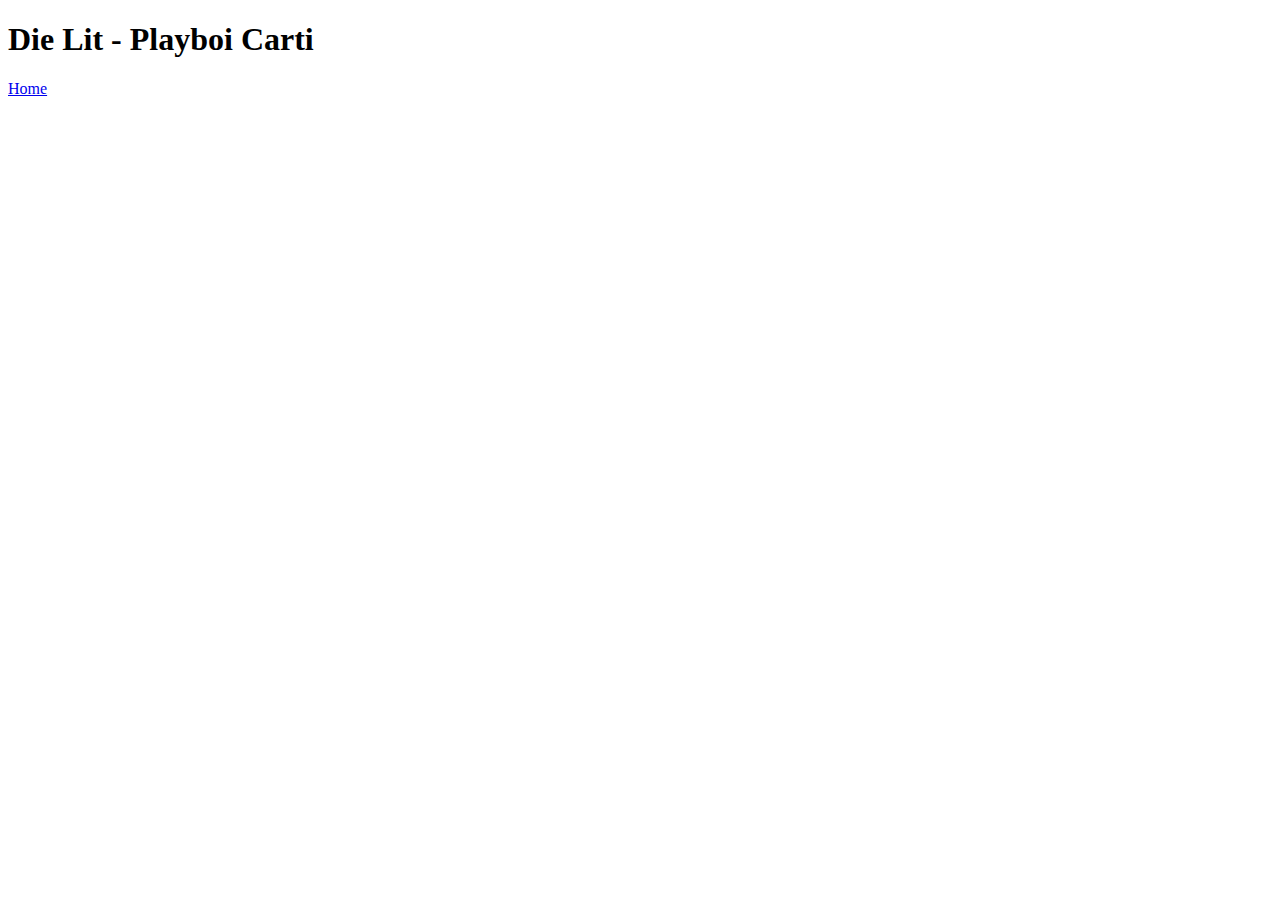
==== reviews/die-lit-carti.html @ bcaa0dad "Add index.html reviews/die-lit-carti.html README.md images/die-lit-carti-cover.png" ====
<!DOCTYPE html>
<html lang="en">
<head>
    <meta charset="UTF-8">
    <meta name="viewport" content="width=device-width, initial-scale=1.0">
    <title>Document</title>
</head>
<body>
    <h1>Die Lit - Playboi Carti</h1>
    <a href="../index.html">Home</a>
</body>
</html>
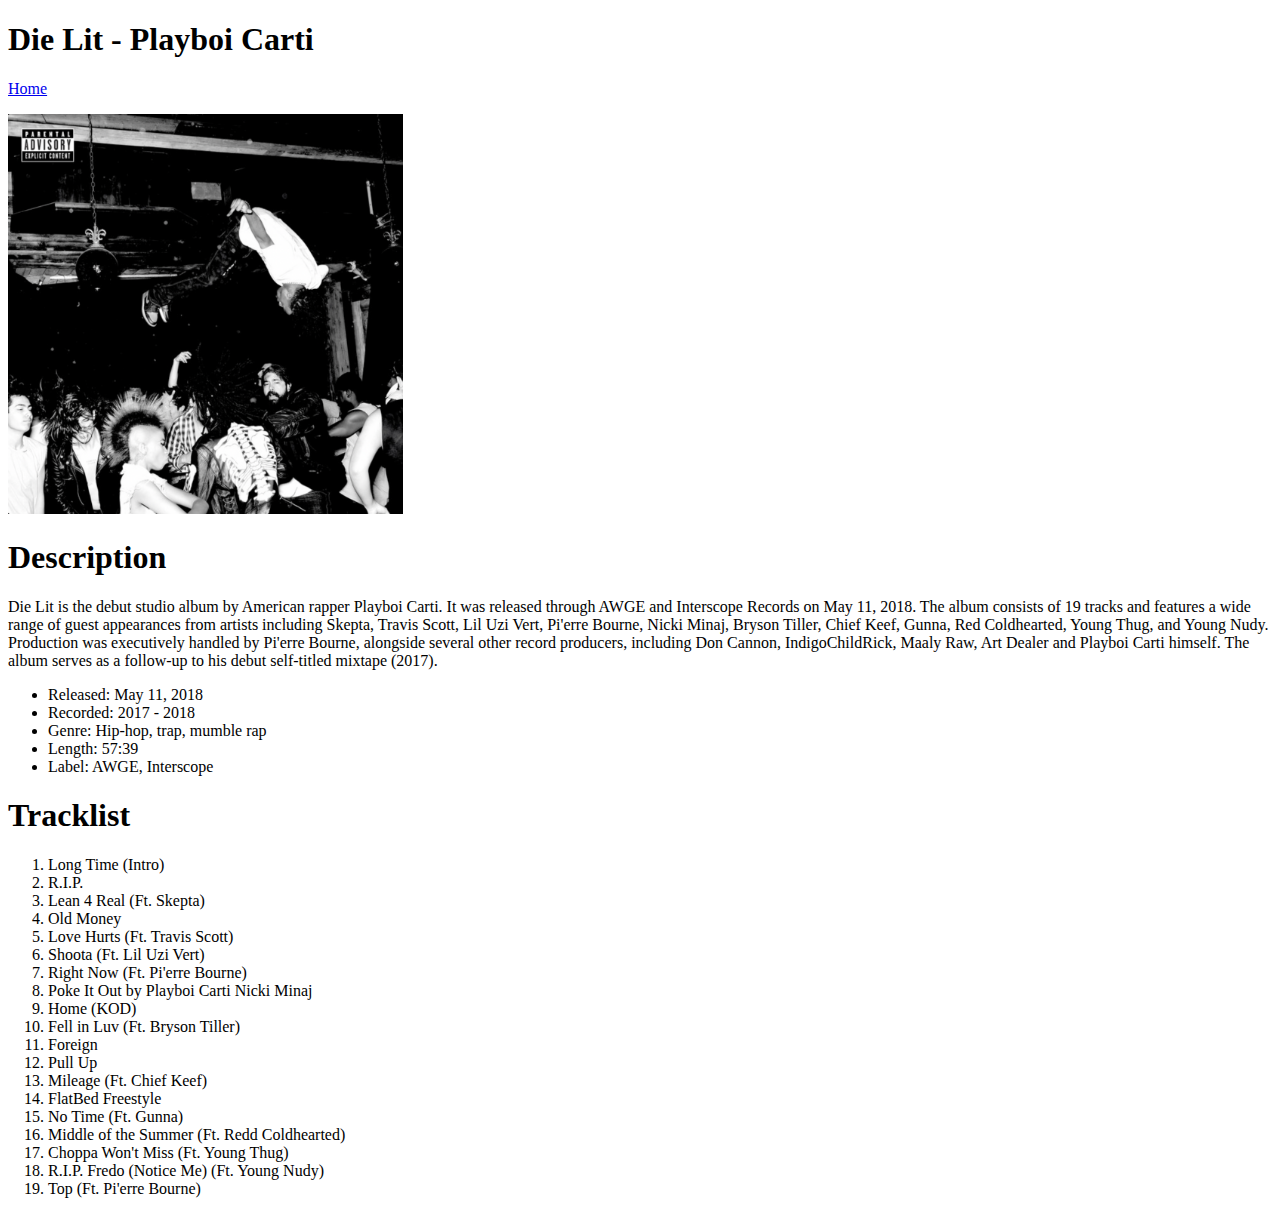
==== commit b15795f1: "Add album pages, image files, edit index, edit die lit" ====
--- a/reviews/die-lit-carti.html
+++ b/reviews/die-lit-carti.html
@@ -3,10 +3,42 @@
 <head>
     <meta charset="UTF-8">
     <meta name="viewport" content="width=device-width, initial-scale=1.0">
-    <title>Document</title>
+    <title>Die Lit - Playboi Carti</title>
 </head>
 <body>
     <h1>Die Lit - Playboi Carti</h1>
-    <a href="../index.html">Home</a>
+    <p><a href="../index.html">Home</a></p>
+    <img src="../images/die-lit-carti-cover.png" alt="die-lit-carti-cover" height="400">
+    <h1>Description</h1>
+    <p>Die Lit is the debut studio album by American rapper Playboi Carti. It was released through AWGE and Interscope Records on May 11, 2018. The album consists of 19 tracks and features a wide range of guest appearances from artists including Skepta, Travis Scott, Lil Uzi Vert, Pi'erre Bourne, Nicki Minaj, Bryson Tiller, Chief Keef, Gunna, Red Coldhearted, Young Thug, and Young Nudy. Production was executively handled by Pi'erre Bourne, alongside several other record producers, including Don Cannon, IndigoChildRick, Maaly Raw, Art Dealer and Playboi Carti himself. The album serves as a follow-up to his debut self-titled mixtape (2017).</p>
+    <ul>
+        <li>Released: May 11, 2018</li>
+        <li>Recorded: 2017 - 2018</li>
+        <li>Genre: Hip-hop, trap, mumble rap</li>
+        <li>Length: 57:39</li>
+        <li>Label: AWGE, Interscope</li>
+    </ul>
+    <h1>Tracklist</h1>
+    <ol>
+        <li>Long Time (Intro)</li>
+        <li>R.I.P.</li>
+        <li>Lean 4 Real (Ft. Skepta)</li>
+        <li>Old Money</li>
+        <li>Love Hurts (Ft. Travis Scott)</li>
+        <li>Shoota (Ft. Lil Uzi Vert)</li>
+        <li>Right Now (Ft. Pi'erre Bourne)</li>
+        <li>Poke It Out by Playboi Carti Nicki Minaj</li>
+        <li>Home (KOD)</li>
+        <li>Fell in Luv (Ft. Bryson Tiller)</li>
+        <li>Foreign</li>
+        <li>Pull Up</li>
+        <li>Mileage (Ft. Chief Keef)</li>
+        <li>FlatBed Freestyle</li>
+        <li>No Time (Ft. Gunna)</li>
+        <li>Middle of the Summer (Ft. Redd Coldhearted)</li>
+        <li>Choppa Won't Miss (Ft. Young Thug)</li>
+        <li>R.I.P. Fredo (Notice Me) (Ft. Young Nudy)</li>
+        <li>Top (Ft. Pi'erre Bourne)</li>
+    </ol>
 </body>
 </html>